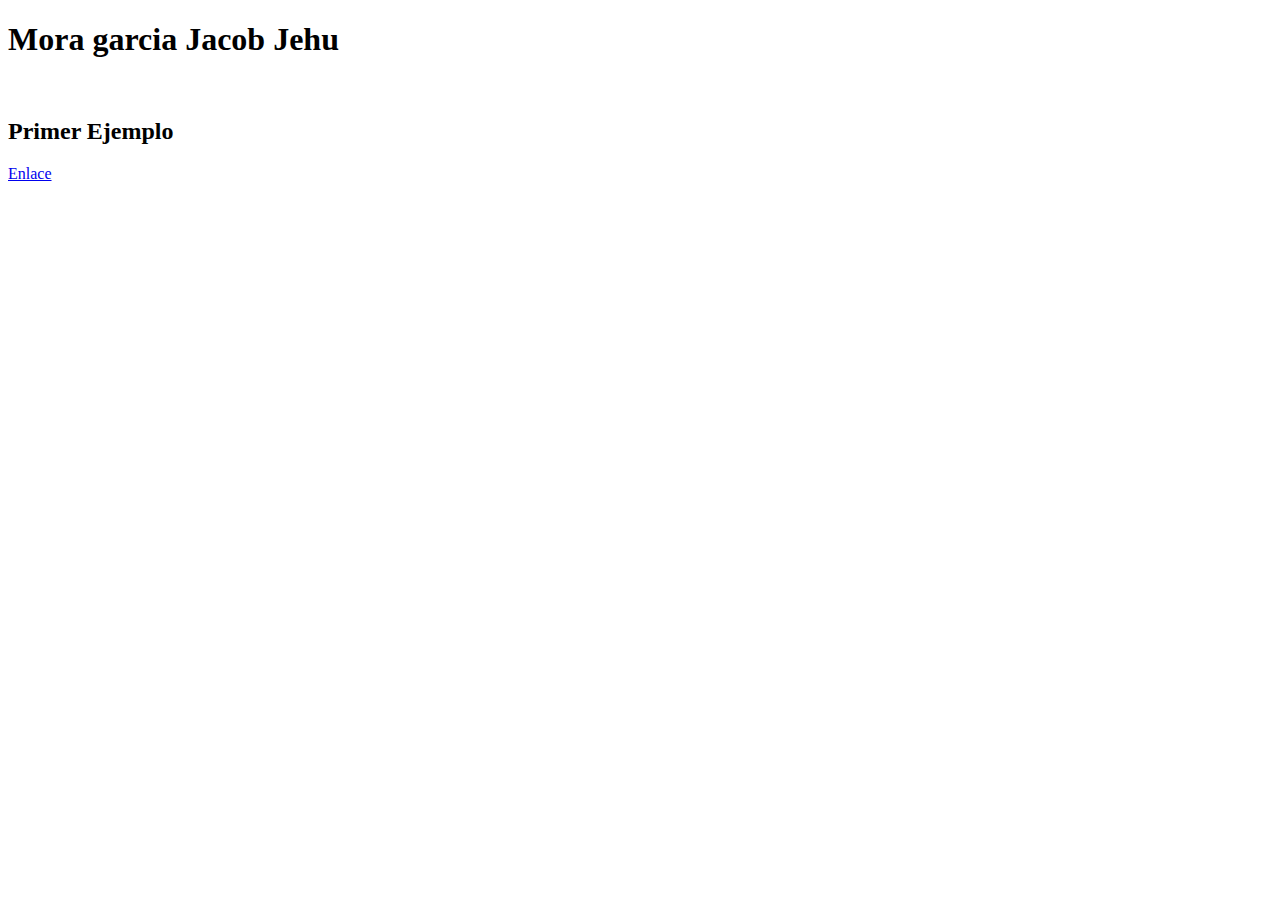
==== index.html @ f1134789 "111" ====
<!DOCTYPE html>
<html lang="en">
<head>
    <meta charset="UTF-8">
    <meta http-equiv="X-UA-Compatible" content="IE=edge">
    <meta name="viewport" content="width=device-width, initial-scale=1.0">
    <title>Directorio</title>
</head>
<body>
    <h1>Mora garcia Jacob Jehu</h1>
    <br>
    <h2>Primer Ejemplo</h2><a href="02HTML/Index.html">Enlace</a>
    
</body>
</html>
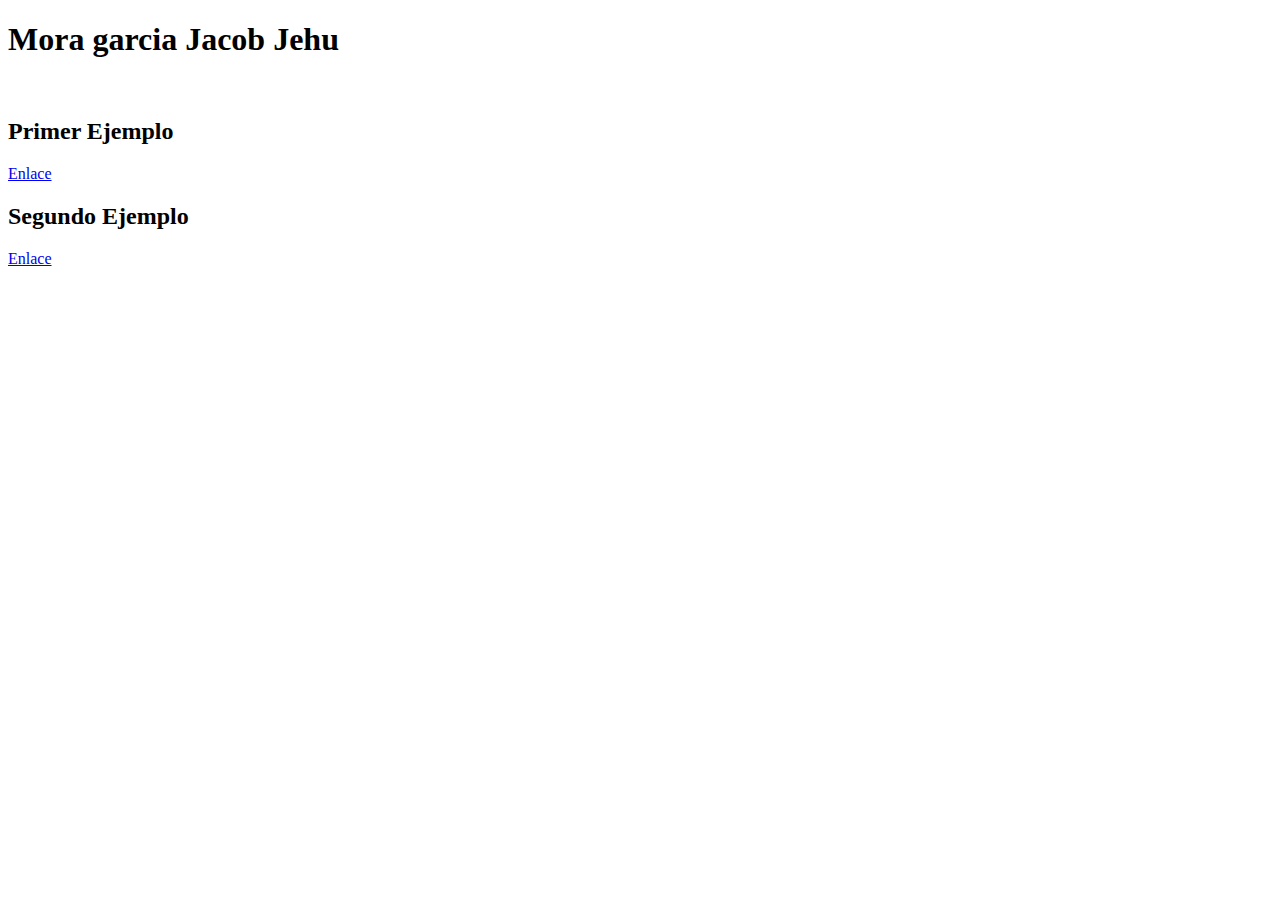
==== commit add45836: "1111" ====
--- a/index.html
+++ b/index.html
@@ -10,6 +10,8 @@
     <h1>Mora garcia Jacob Jehu</h1>
     <br>
     <h2>Primer Ejemplo</h2><a href="02HTML/Index.html">Enlace</a>
+    <br>
+    <h2>Segundo Ejemplo</h2><a href="03loggin/loggin.html">Enlace</a>
     
 </body>
 </html>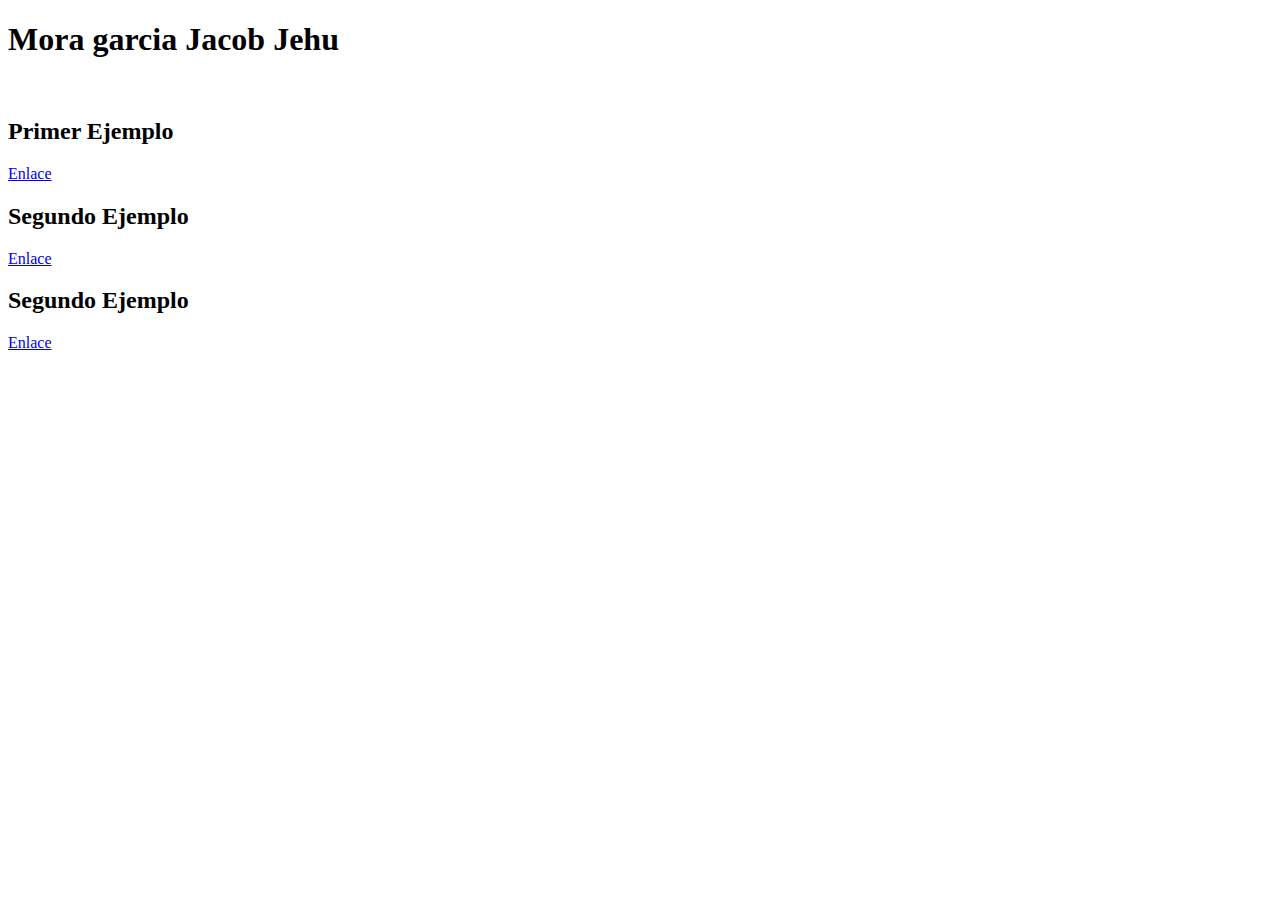
==== commit 6c73e5d4: "1113" ====
--- a/index.html
+++ b/index.html
@@ -12,6 +12,8 @@
     <h2>Primer Ejemplo</h2><a href="02HTML/Index.html">Enlace</a>
     <br>
     <h2>Segundo Ejemplo</h2><a href="03loggin/loggin.html">Enlace</a>
+    <br>
+    <h2>Segundo Ejemplo</h2><a href="04CSSAnimada/animada.html">Enlace</a>
     
 </body>
 </html>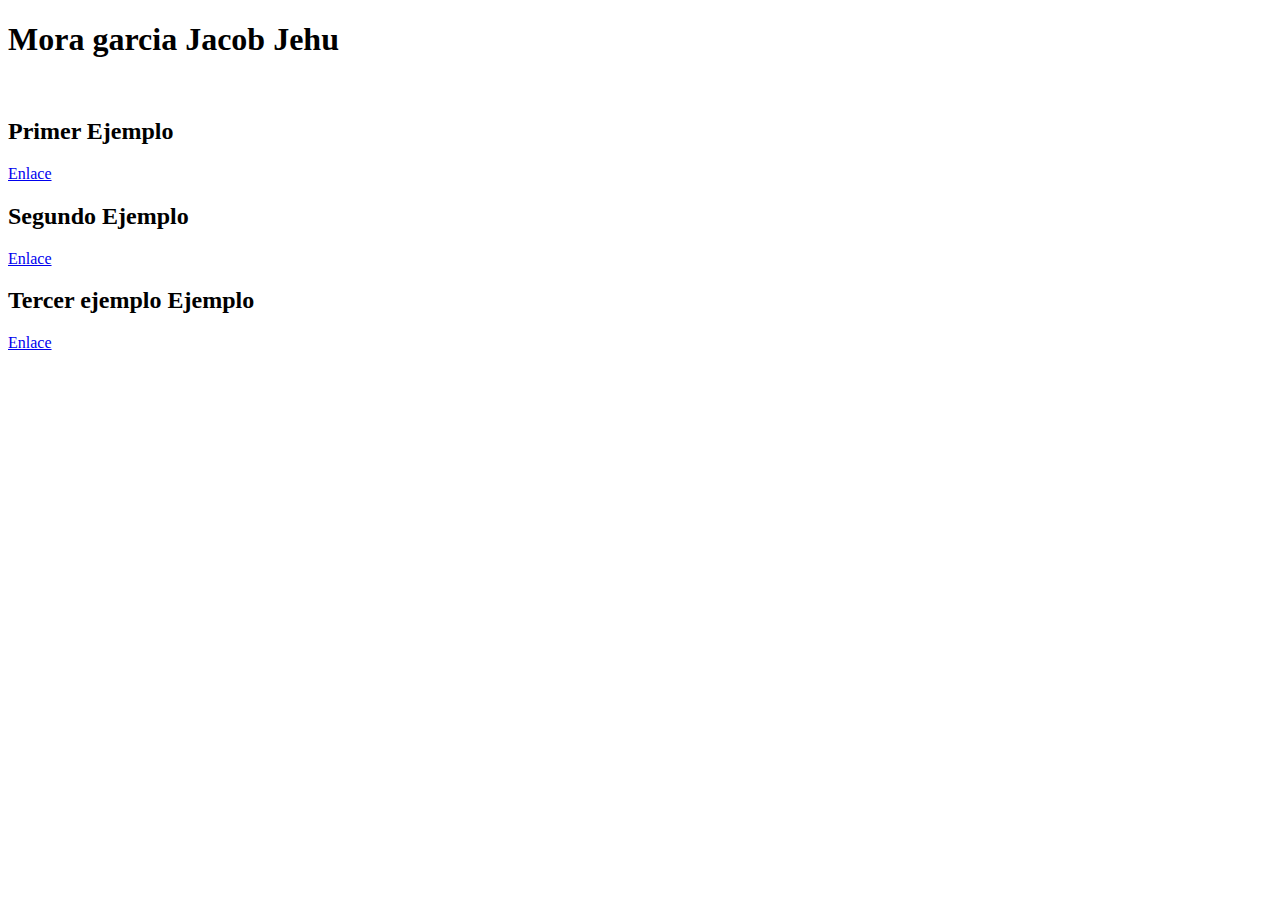
==== commit 9e277622: "1114" ====
--- a/index.html
+++ b/index.html
@@ -13,7 +13,7 @@
     <br>
     <h2>Segundo Ejemplo</h2><a href="03loggin/loggin.html">Enlace</a>
     <br>
-    <h2>Segundo Ejemplo</h2><a href="04CSSAnimada/animada.html">Enlace</a>
+    <h2>Tercer  ejemplo Ejemplo</h2><a href="04CSSAnimada/animada.html">Enlace</a>
     
 </body>
 </html>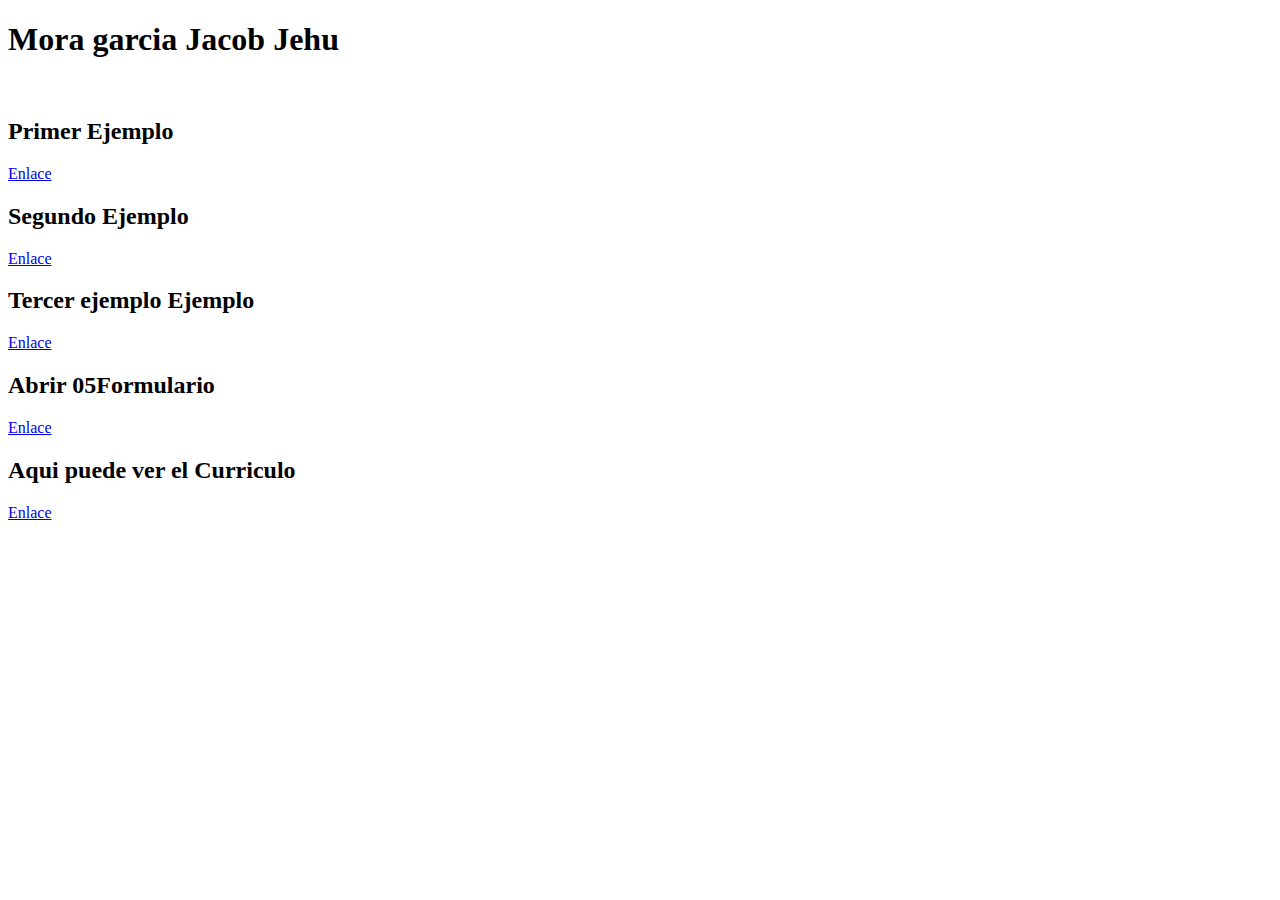
==== commit 34101cbb: "add2" ====
--- a/index.html
+++ b/index.html
@@ -14,6 +14,11 @@
     <h2>Segundo Ejemplo</h2><a href="03loggin/loggin.html">Enlace</a>
     <br>
     <h2>Tercer  ejemplo Ejemplo</h2><a href="04CSSAnimada/animada.html">Enlace</a>
+    <br>
+    <h2>Abrir 05Formulario</h2><a href="05Formulario/formulario.html">Enlace</a>
+    <br>
+    <h2>Aqui puede ver el Curriculo</h2><a href="06Curriculo/index.html">Enlace</a>
+
     
 </body>
 </html>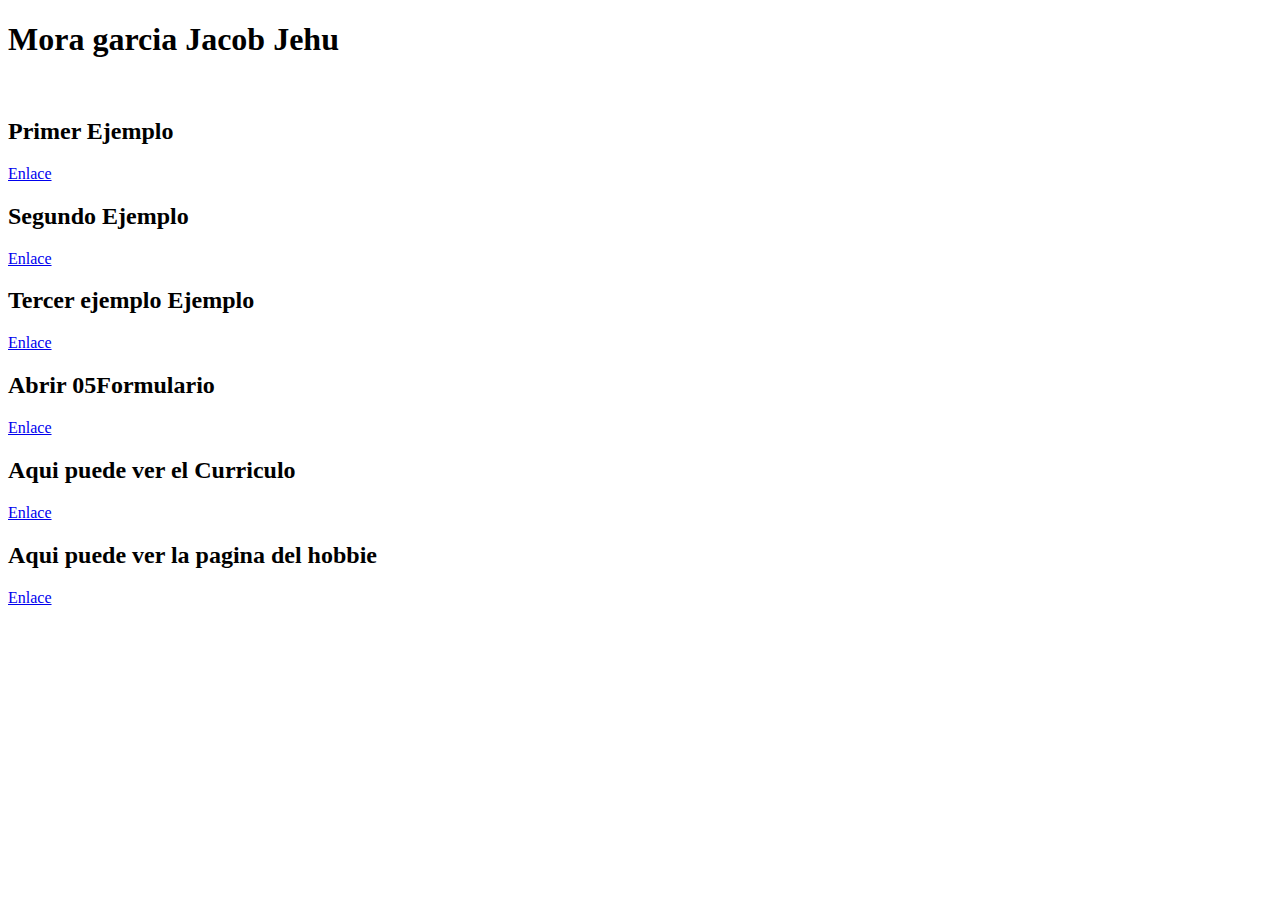
==== commit 0a4d0be8: "pagina" ====
--- a/index.html
+++ b/index.html
@@ -18,6 +18,8 @@
     <h2>Abrir 05Formulario</h2><a href="05Formulario/formulario.html">Enlace</a>
     <br>
     <h2>Aqui puede ver el Curriculo</h2><a href="06Curriculo/index.html">Enlace</a>
+    <br>
+    <h2>Aqui puede ver la pagina del hobbie</h2><a href="07Paginaweb/index.html">Enlace</a>
 
     
 </body>
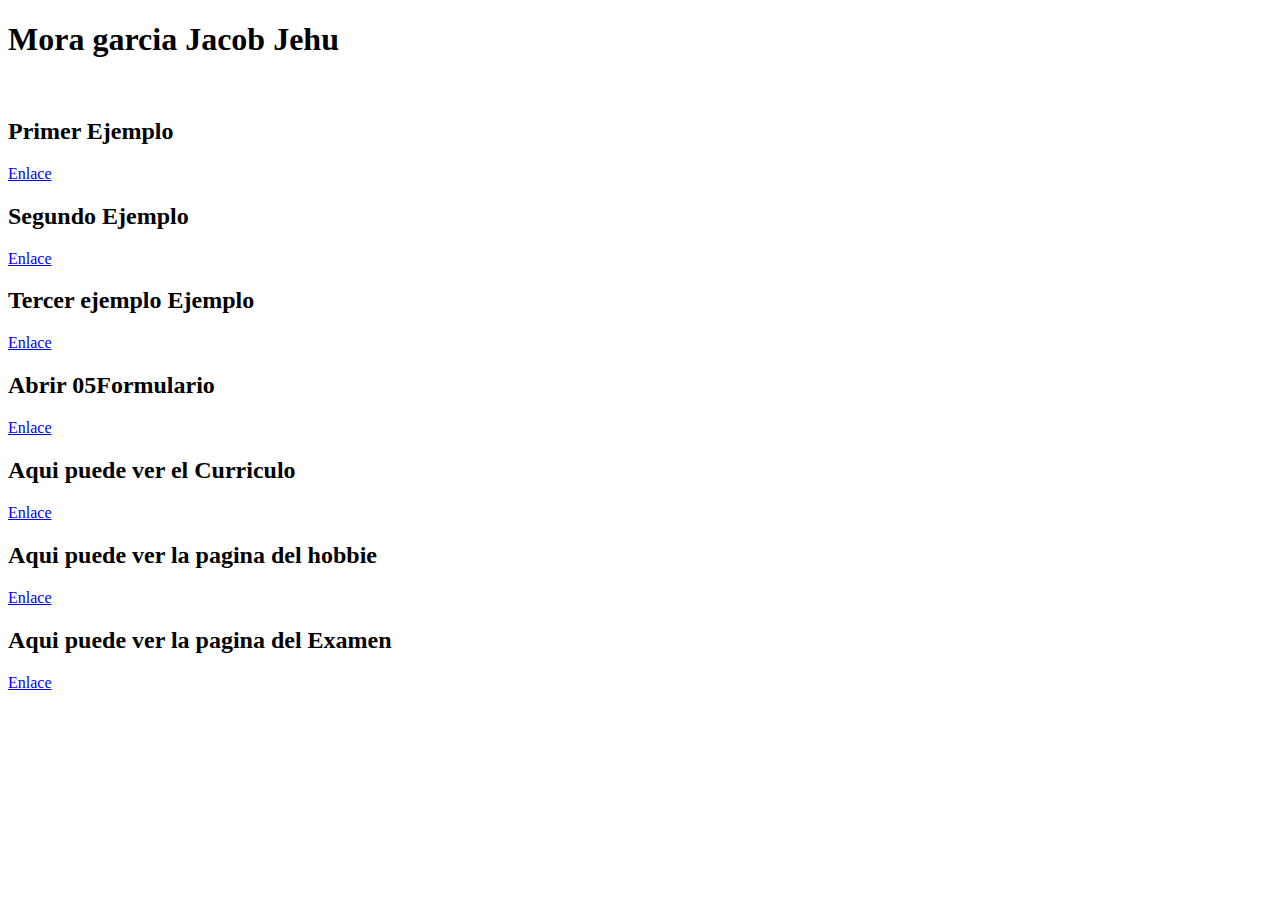
==== commit 456a7a94: "exa" ====
--- a/index.html
+++ b/index.html
@@ -20,6 +20,8 @@
     <h2>Aqui puede ver el Curriculo</h2><a href="06Curriculo/index.html">Enlace</a>
     <br>
     <h2>Aqui puede ver la pagina del hobbie</h2><a href="07Paginaweb/index.html">Enlace</a>
+    <br>
+    <h2>Aqui puede ver la pagina del Examen</h2><a href="08Examen/Examen.html">Enlace</a>
 
     
 </body>
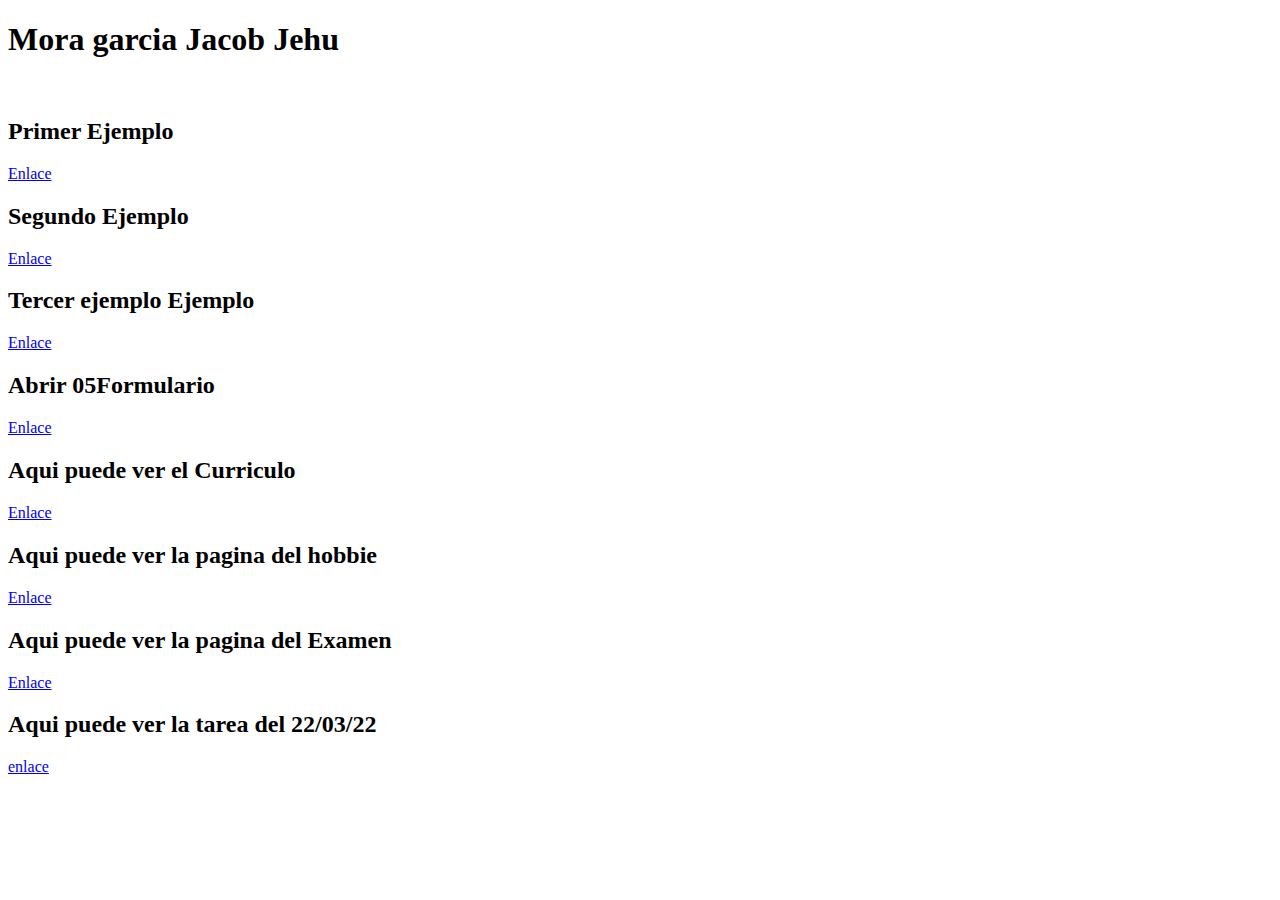
==== commit 60ad884a: "22/03" ====
--- a/index.html
+++ b/index.html
@@ -22,6 +22,8 @@
     <h2>Aqui puede ver la pagina del hobbie</h2><a href="07Paginaweb/index.html">Enlace</a>
     <br>
     <h2>Aqui puede ver la pagina del Examen</h2><a href="08Examen/Examen.html">Enlace</a>
+    <br>
+    <h2>Aqui puede ver la tarea del 22/03/22</h2><a href="10Algoritmiajs/algoritmia.html">enlace</a>
 
     
 </body>
